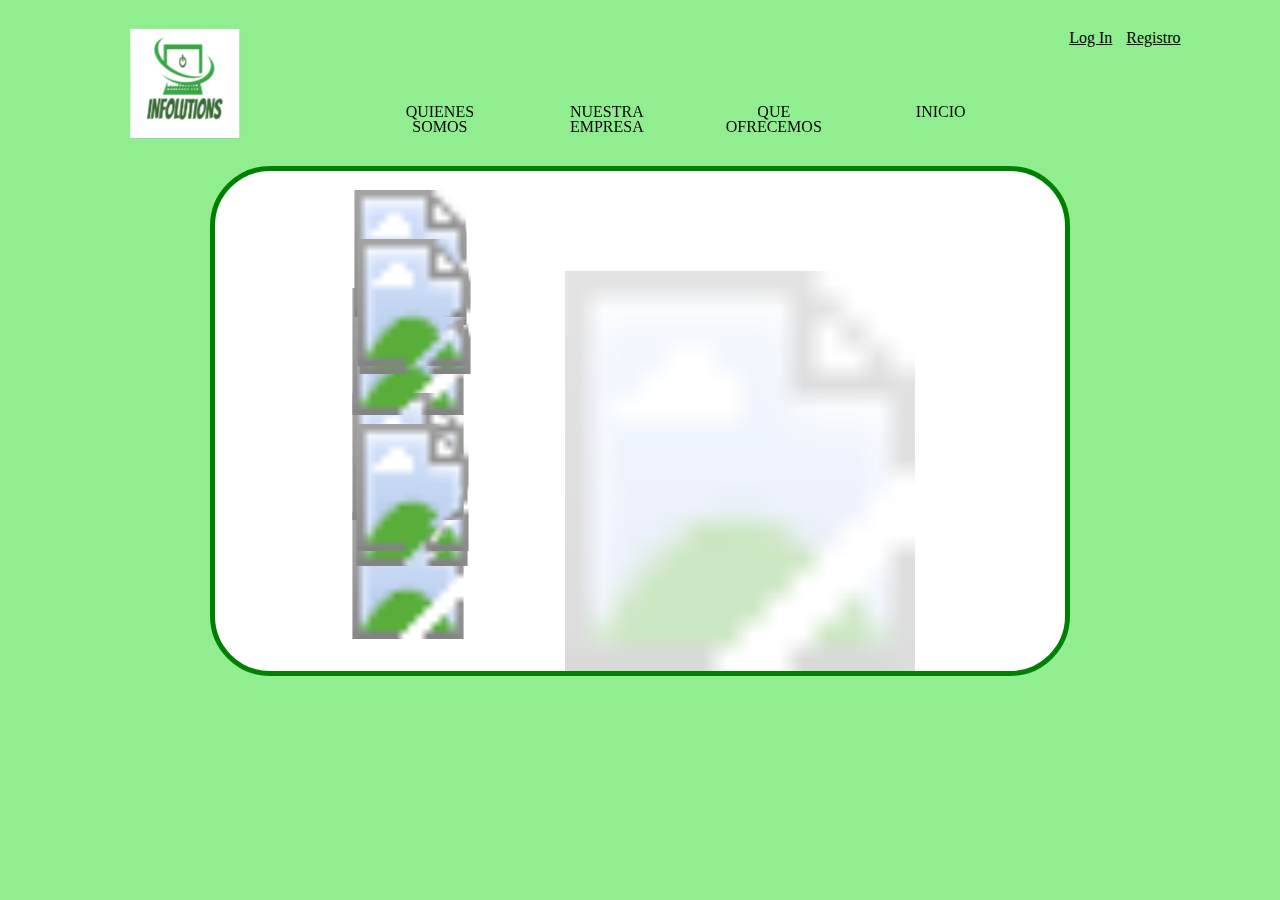
==== juego.html @ 2a865260 "Add files via upload" ====
<!DOCTYPE html>
<html lang="en">
<head>
	<meta charset="UTF-8">
	<title>FORMULARIO</title>
	<link rel="stylesheet" type="text/css" href="estilo_formulario.css">
	<link rel="stylesheet" href="estilos_juego.css">
	<link rel="stylesheet" type="cookie" href="cookie.html">
	<link rel="shortcut icon" href="favicon.ico">
	<script src='https://www.google.com/recaptcha/api.js?hl=es'></script>
</head>
<body>
	<header>
		<div class="wrap">
			<div class="cube">
				<div class="front"><img src="INFOLUTIONS_LOGO.PNG" class="logoinfo"></div>
				<div class="back"><img src="INFOLUTIONS_LOGO.PNG" class="logoinfo"></div>
				<div class="top">INFOLUTIONS</div>
				<div class="bottom">INFOLUTIONS</div>
				<div class="left">INFOLUTIONS</div>
				<div class="right">INFOLUTIONS</div>
			</div>
		</div>
		<nav id="block">
			<ul id="menu">
				<li><a href="#" class="three-d">
					<span class="three-d-box">
						<span class="frente">Quienes Somos</span>
						<span class="atras">Conoce a nuestros profesionales</span>
					</span>
				</a></li>
				<li><a href="Historia.html" class="three-d">
					<span class="three-d-box">
						<span class="frente">Nuestra Empresa</span>
						<span class="atras">Nuestra Historia</span>
					</span>
				</a></li>
				<li><a href="#" class="three-d">
					<span class="three-d-box">
						<span class="frente">Que Ofrecemos</span>
						<span class="atras">Descubre nuestro producto</span>
					</span>
				</a></li>
				<li><a href="index.html" class="three-d">
					<span class="three-d-box">
						<span class="frente">Inicio</span>
						<span class="atras">Volver al Inicio</span>
					</span>
				</a></li>
			</ul>
		</nav>
		<nav id="login">
			<ul>
				<li><a href="Login.html" title="Iniciar Sesion">Log In</a></li>
				<li><a href="Registro.html" title="¿No tienes cuenta? ¡Registrate!">Registro</a></li>
			</ul>
		</nav>
	</header>
<body>
	<div class="Caja_juego">
		<svg id="entorno" width="600" height="600">
			<g id="fondo"><image id="fondoimg" href="img/foto.jpg" width="400" height="400" x="200" y="100"></g>
			<g class="padre" id="0"><image href="img/1.jpg" class="movil" height="132" width="132"></g>
			<g class="padre" id="1"><image href="img/2.jpg" class="movil" height="132" width="132"></g>
			<g class="padre" id="2"><image href="img/3.jpg" class="movil" height="132" width="132"></g>
			<g class="padre" id="3"><image href="img/4.jpg" class="movil" height="132" width="132"></g>
			<g class="padre" id="4"><image href="img/5.jpg" class="movil" height="132" width="132"></g>
			<g class="padre" id="5"><image href="img/6.jpg" class="movil" height="132" width="132"></g>
			<g class="padre" id="6"><image href="img/7.jpg" class="movil" height="132" width="132"></g>
			<g class="padre" id="7"><image href="img/8.jpg" class="movil" height="132" width="132"></g>
			<g class="padre" id="8"><image href="img/9.jpg" class="movil" height="132" width="132"></g>	
		</svg>
		<audio id="win" src="musica/Conejita.mp3"></audio>
		<script type="text/javascript" src="javascript.js"></script>
	</div>
</body>
</html>
---- estilo_formulario.css ----
body{
	background: lightgreen;
}
header{
	display: flex;
	justify-content: space-between;
	width: 80%;
	margin: 5% auto;
	height: 40px;
}
/*旋转立体*/
.wrap {
	display: inline-flex;
	perspective: 600px;
	perspective-origin: 50% 100px;
	width: 8%;
	height: 100px;
	margin-top: -25px;
}
.cube {
	position: relative;
	width: 100px;
	transform-style: preserve-3d;
}
.cube div {
	position: absolute;
	width: 100px;
	height: 100px;
	text-align: center;
	line-height: 100px;
	box-shadow: inset 0 0 50px;
	font-size: 80%;
	background: green;
	color:white;
}

.back {
	transform: translateZ(-50px) rotateY(180deg);
}

.right {
	transform: rotateY(-270deg) translateX(50px);
	transform-origin: top right;

}
.left {
	transform: rotateY(270deg) translateX(-50px);
	transform-origin: center left;
}
.top {
	transform: rotateX(-90deg) translateY(-50px);
	transform-origin: top center;
}
.bottom {
	transform: rotateX(90deg) translateY(50px);
	transform-origin: bottom center;
}
.front {
	transform: translateZ(50px);
}
.logoinfo{
	width: 100%;
	height: 100%;
	margin-top: 0px;
}
.logoinfo1{
	width: 100%;
	height: 100%;
	margin-top: -10px;
}
/*旋转立体动画*/
@keyframes spin {
	from { transform: rotateY(0); }
	to { transform: rotateY(360deg); }
}

.cube {
	animation: spin 5s infinite linear;
}
.wrap:hover .cube{
	animation-play-state: paused;
}
/*旋转菜单*/
#block{
	display: flex;
	width: 70%;
	height: 100px;
	margin-left: 10%;
}
#menu{
	display: flex;
	width: 800px;
	height: 100px;
}
#menu li{
	display: block;
	width: 45%;
	justify-content: space-between;
	padding: 5px;
}
#menu li a {
	display: block;
	text-decoration: none;
	text-transform: uppercase;
	overflow: visible;
	line-height: 15px;
	padding: 20px 15px;
}
.three-d {
	perspective: 200px;
	transition: all .07s;
	position: relative;
	cursor: pointer;
}
	.three-d:hover .three-d-box, 
	.three-d:focus .three-d-box {
		transform: translateZ(-25px) rotateX(90deg);
	}
.three-d-box {
	transition: all .3s ease-out;
	transform: translatez(-25px);
	transform-style: preserve-3d;
	pointer-events: none;
	position: absolute;
	top: 0;
	left: 0;
	display: block;
	width: 100%;
	height: 100%;
}
.frente {
	transform: rotatex(0deg) translatez(25px);
}

.atras {
	transform: rotatex(-90deg) translatez(25px);
}

.frente, .atras {
	display: block;
	text-align: center;
	width: 100%;
	height: 200%;
	position: absolute;
	background: lightgreen;
	top: 0;
	left: 0;
	padding: 20px 15px;
	color: black;
	box-sizing: border-box;
}
#login{
	display: flex;
	justify-content: flex-end;
	margin-top: -50px;
}
#login ul{
	width: 150px;
}
#login li{
	display: inline;
	list-style: none;
	text-decoration: none;
}
#login li a {
	text-decoration: underline;
	color:black;
	padding: 5px;
}
#login li a:hover{
	color: white;	
}
section #section1{
	display: flex;
	height: 500px;
	width: 80%;
	margin: 5% auto;
	position: relative;

}
.infolu {
    color: black;
    position: absolute;
    text-shadow: 3px 3px 1px grey;
}
.infolu.f1 {
	top: 40%;
    left: 40%;
    font-size: 45px;
    animation-name: copos;
    animation-duration: 5s;
    animation-iteration-count: infinite;
}
.infolu.f2 {
	top: 40%;
    left: 45.5%;
    font-size: 45px;
    animation-name: copos;
    animation-duration: 5s;
    animation-iteration-count: infinite;
}
.infolu.f3 {
	top: 40%;
    left: 51%;
    font-size: 45px;
    animation-name: copos;
    animation-duration: 5s;
    animation-iteration-count: infinite;
}
.infolu.f4 {
	top: 40%;
    left: 56.5%;
    font-size: 45px;
    animation-name: copos;
    animation-duration: 5s;
    animation-iteration-count: infinite;
}
.infolu.f5 {
	top: 40%;
    left: 62%;
    font-size: 45px;
    animation-name: copos;
    animation-duration: 5s;
    animation-iteration-count: infinite;
}
.infolu.f6 {
	top: 40%;
    left: 67.5%;
    font-size: 45px;
    animation-name: copos;
    animation-duration: 5s;
    animation-iteration-count: infinite;
}
.infolu.f7 {
	top: 40%;
    left: 73%;
    font-size: 45px;
    animation-name: copos;
    animation-duration: 5s;
    animation-iteration-count: infinite;
}
.infolu.f8 {
	top: 40%;
    left: 78.5%;
    font-size: 45px;
    animation-name: copos;
    animation-duration: 5s;
    animation-iteration-count: infinite;
}
.infolu.f9 {
	top: 40%;
    left: 84%;
    font-size: 45px;
    animation-name: copos;
    animation-duration: 5s;
    animation-iteration-count: infinite;
}
.infolu.f10 {
	top: 40%;
    left: 89.5%;
    font-size: 45px;
    animation-name: copos;
    animation-duration: 5s;
    animation-iteration-count: infinite;
}
.infolu.f11 {
	top: 40%;
    left: 95%;
    font-size: 45px;
    animation-name: copos;
    animation-duration: 5s;
    animation-iteration-count: infinite;
}
@keyframes copos {
    from {
    	top: 40%;
        transform: rotate(0deg);
    }
    to {
    	top: 90%;
        transform: rotate(360deg);  
    }
}
section #section2 {
	display: flex;
	justify-content: center;
}
fieldset {
	display: flex;
	text-align: left;
	font-size: 110%;
	font-family: arial;
	border-color: black;
}
fieldset legend {
	color: white;
	text-align: center;
}
input, select {
	font-size: 90%;
	font-family: arial;
	background-color: white;
	margin-right: 5px;
	margin-left: 20px;
}
legend {
	background-color: black;
	width: 180px;
}
input:required:valid, select:required:valid {
	border: 1px solid green;
	background-color: lightgreen;
	color: darkgreen;
}
input:required:invalid ,select:required:invalid {
	color: red;
}
#envio input {
	margin-top: 1.5%;
	margin-bottom: 5%;
}
#envio input:hover {
	color: white;
	background-color: grey;
	transform: scale(1.5,1.5);
}
footer{
	display: flex;
	justify-content: center;
	text-align: center;
	margin-left: 100px;
	margin-right: 100px;
}
@media (max-width: 800px){
	header{
		display: flex;
		justify-content: space-between;
		width: 80%;
		margin: 5% auto;
		height: 20px;
	}
	.wrap{
		margin-top: 20px;
	}
	.cube{
		width: 50px;
	}
	.cube div {
		position: absolute;
		width: 50px;
		height: 50px;
		line-height: 25px;
		box-shadow: inset 0 0 30px;
		font-size: 1px;
		word-break: break-all;
		background: green;
		color:white;
	}
	.back {
	transform: translateZ(-25px) rotateY(180deg);
	}

	.right {
		transform: rotateY(-270deg) translateX(25px);
		transform-origin: top right;
	}
	.left {
		transform: rotateY(270deg) translateX(-25px);
		transform-origin: center left;
	}
	.top {
		transform: rotateX(-90deg) translateY(-25px);
		transform-origin: top center;
	}
	.bottom {
		transform: rotateX(90deg) translateY(25px);
		transform-origin: bottom center;
	}
	.front {
		transform: translateZ(25px);
	}
	#menu{
		margin-top: -10px;
		margin-left: -70px;
	}
	#menu li {
		margin: 20px;
	}
	.frente,.atras{
		font-size: 5px;
		width: 10px;
		height: 10px;
		padding: 10px 5px;
	}
	#login{
	display: flex;
	justify-content: flex-end;
	margin-top: -25px;
	}
	#login{
		margin-left: -10px;
	}
	#login ul{
		width: 60px;
	}
	#login ul li a{
		font-size: 10px;
	}
	section #section1{
	display: flex;
	height: 500px;
	width: 80%;
	margin: 5% auto;
	position: relative;

}
.infolu {
    color: black;
    position: absolute;
    text-shadow: 3px 3px 1px grey;
}
.infolu.f1 {
	top: 40%;
    left: 40%;
    font-size: 20px;
    animation-name: copos;
    animation-duration: 5s;
    animation-iteration-count: infinite;
}
.infolu.f2 {
	top: 40%;
    left: 45.5%;
    font-size: 20px;
    animation-name: copos;
    animation-duration: 5s;
    animation-iteration-count: infinite;
}
.infolu.f3 {
	top: 40%;
    left: 51%;
    font-size: 20px;
    animation-name: copos;
    animation-duration: 5s;
    animation-iteration-count: infinite;
}
.infolu.f4 {
	top: 40%;
    left: 56.5%;
    font-size: 20px;
    animation-name: copos;
    animation-duration: 5s;
    animation-iteration-count: infinite;
}
.infolu.f5 {
	top: 40%;
    left: 62%;
    font-size: 20px;
    animation-name: copos;
    animation-duration: 5s;
    animation-iteration-count: infinite;
}
.infolu.f6 {
	top: 40%;
    left: 67.5%;
    font-size: 20px;
    animation-name: copos;
    animation-duration: 5s;
    animation-iteration-count: infinite;
}
.infolu.f7 {
	top: 40%;
    left: 73%;
    font-size: 20px;
    animation-name: copos;
    animation-duration: 5s;
    animation-iteration-count: infinite;
}
.infolu.f8 {
	top: 40%;
    left: 78.5%;
    font-size: 20px;
    animation-name: copos;
    animation-duration: 5s;
    animation-iteration-count: infinite;
}
.infolu.f9 {
	top: 40%;
    left: 84%;
    font-size: 20px;
    animation-name: copos;
    animation-duration: 5s;
    animation-iteration-count: infinite;
}
.infolu.f10 {
	top: 40%;
    left: 89.5%;
    font-size: 20px;
    animation-name: copos;
    animation-duration: 5s;
    animation-iteration-count: infinite;
}
.infolu.f11 {
	top: 40%;
    left: 95%;
    font-size: 20px;
    animation-name: copos;
    animation-duration: 5s;
    animation-iteration-count: infinite;
}
@keyframes copos {
    from {
    	top: 20%;
        transform: rotate(0deg);
    }
    to {
    	top: 100%;
        transform: rotate(360deg);  
    }
}
section#section2{
	height: 150px;
	margin-top: 150px;
}
fieldset.fieldset1{
	height: 500px;
	margin-top: -50px;
}
fieldset{
	height: 150px;
}
input, select {
	font-size: 10px;
	font-family: arial;
	background-color: white;
	margin-right: 5px;
	margin-left: 20px;
}
footer{
	display: flex;
	justify-content: center;
	margin-left: 100px;
	margin-right: 100px;
	margin-top: 700px;
}
}
---- estilos_juego.css ----
#entorno {
	display: block;
	margin: 0 auto;
}

#fondo {
	opacity: 0.3;
}

.Caja_juego {
	display: flex;
	background-color: white;
	margin: 5% auto;
	border: 5px solid green;
	border-radius: 60px;
	height: 500px;
	width: 850px;
	justify-content: center;
}
@media (max-width: 800px){
	.Caja_juego{
		margin-top: 200px;
		width: 500px;
		height: 500px;
	}
	#entorno{
		width: 500px;
		height: 500px;
	}
	#fondo{
		margin-left: -100px;
		width: 300px;
		height: 300px;
	}
	#fondoimg{
		margin-left: -100px;
		width: 300px;
		height: 300px;
	}
	.padre{
		width: 100px;
		height: 100px;
	}
	.movil{
		width: 100px;
		height: 100px;
	}
}
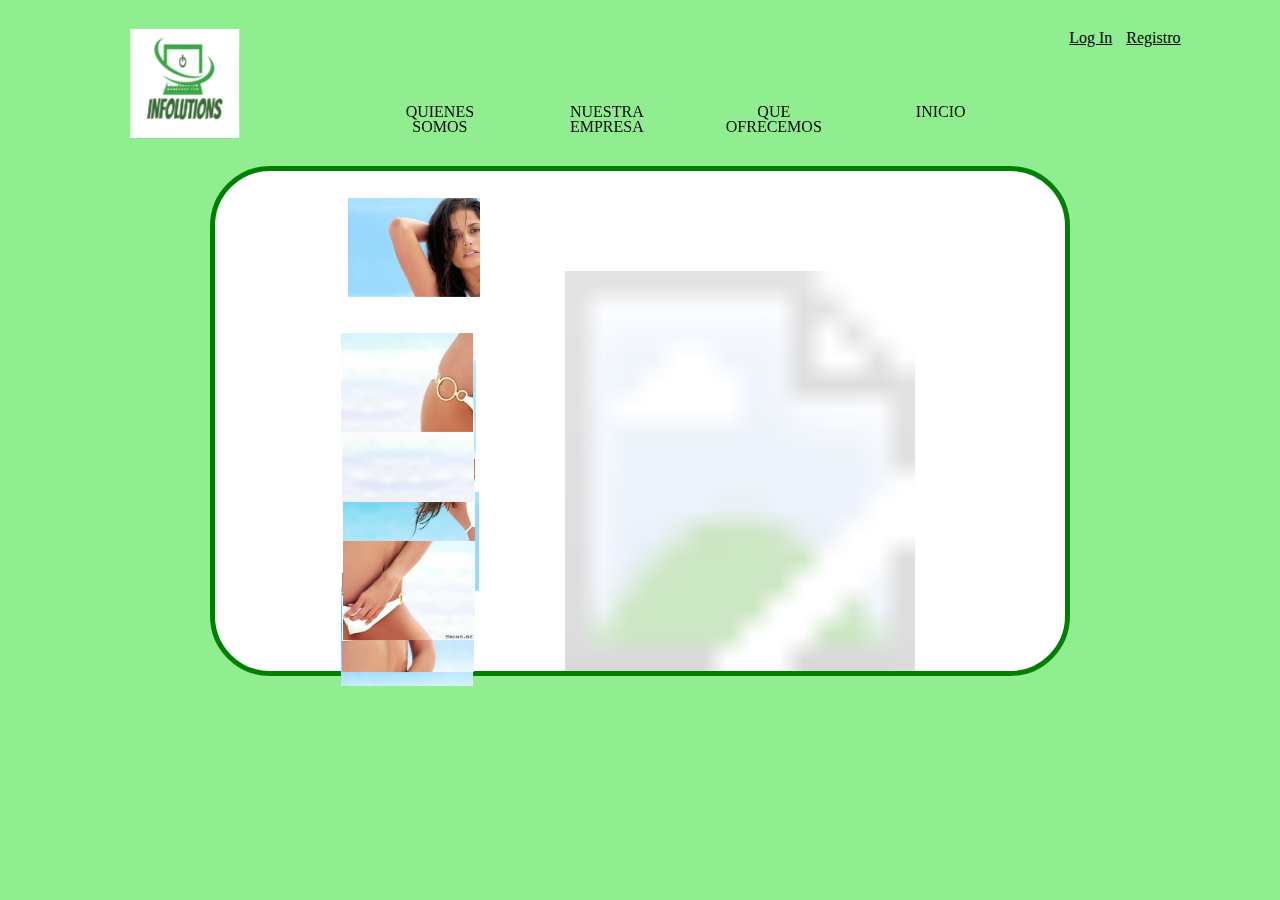
==== commit f9377b0f: "Update juego.html" ====
--- a/juego.html
+++ b/juego.html
@@ -60,17 +60,17 @@
 	<div class="Caja_juego">
 		<svg id="entorno" width="600" height="600">
 			<g id="fondo"><image id="fondoimg" href="img/foto.jpg" width="400" height="400" x="200" y="100"></g>
-			<g class="padre" id="0"><image href="img/1.jpg" class="movil" height="132" width="132"></g>
-			<g class="padre" id="1"><image href="img/2.jpg" class="movil" height="132" width="132"></g>
-			<g class="padre" id="2"><image href="img/3.jpg" class="movil" height="132" width="132"></g>
-			<g class="padre" id="3"><image href="img/4.jpg" class="movil" height="132" width="132"></g>
-			<g class="padre" id="4"><image href="img/5.jpg" class="movil" height="132" width="132"></g>
-			<g class="padre" id="5"><image href="img/6.jpg" class="movil" height="132" width="132"></g>
-			<g class="padre" id="6"><image href="img/7.jpg" class="movil" height="132" width="132"></g>
-			<g class="padre" id="7"><image href="img/8.jpg" class="movil" height="132" width="132"></g>
-			<g class="padre" id="8"><image href="img/9.jpg" class="movil" height="132" width="132"></g>	
+			<g class="padre" id="0"><image href="1.jpg" class="movil" height="132" width="132"></g>
+			<g class="padre" id="1"><image href="2.jpg" class="movil" height="132" width="132"></g>
+			<g class="padre" id="2"><image href="3.jpg" class="movil" height="132" width="132"></g>
+			<g class="padre" id="3"><image href="4.jpg" class="movil" height="132" width="132"></g>
+			<g class="padre" id="4"><image href="5.jpg" class="movil" height="132" width="132"></g>
+			<g class="padre" id="5"><image href="6.jpg" class="movil" height="132" width="132"></g>
+			<g class="padre" id="6"><image href="7.jpg" class="movil" height="132" width="132"></g>
+			<g class="padre" id="7"><image href="8.jpg" class="movil" height="132" width="132"></g>
+			<g class="padre" id="8"><image href="9.jpg" class="movil" height="132" width="132"></g>	
 		</svg>
-		<audio id="win" src="musica/Conejita.mp3"></audio>
+		<audio id="win" src="Conejita.mp3"></audio>
 		<script type="text/javascript" src="javascript.js"></script>
 	</div>
 </body>
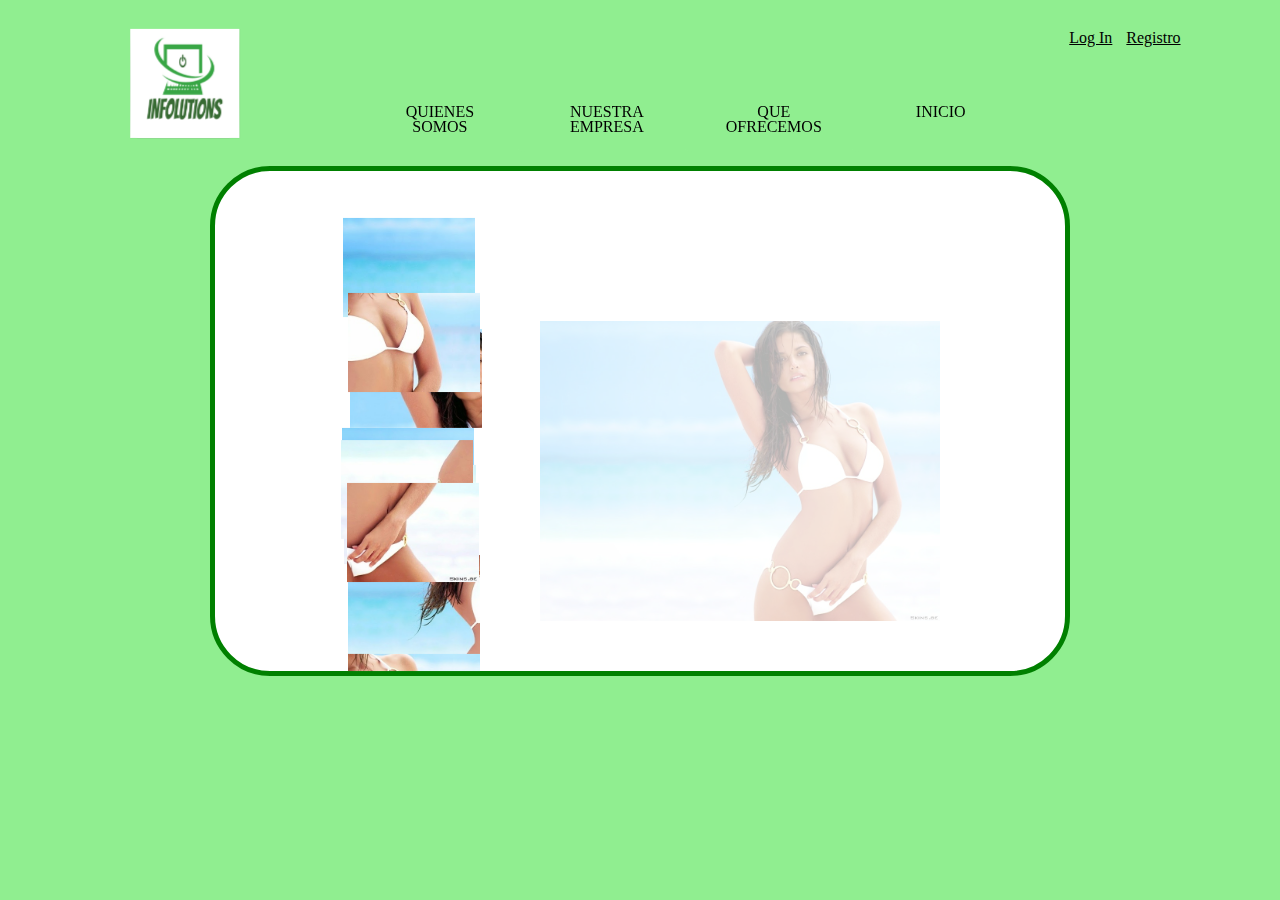
==== commit 7e8b20ac: "Update juego.html" ====
--- a/juego.html
+++ b/juego.html
@@ -59,7 +59,7 @@
 <body>
 	<div class="Caja_juego">
 		<svg id="entorno" width="600" height="600">
-			<g id="fondo"><image id="fondoimg" href="img/foto.jpg" width="400" height="400" x="200" y="100"></g>
+			<g id="fondo"><image id="fondoimg" href="foto.jpg" width="400" height="400" x="200" y="100"></g>
 			<g class="padre" id="0"><image href="1.jpg" class="movil" height="132" width="132"></g>
 			<g class="padre" id="1"><image href="2.jpg" class="movil" height="132" width="132"></g>
 			<g class="padre" id="2"><image href="3.jpg" class="movil" height="132" width="132"></g>
